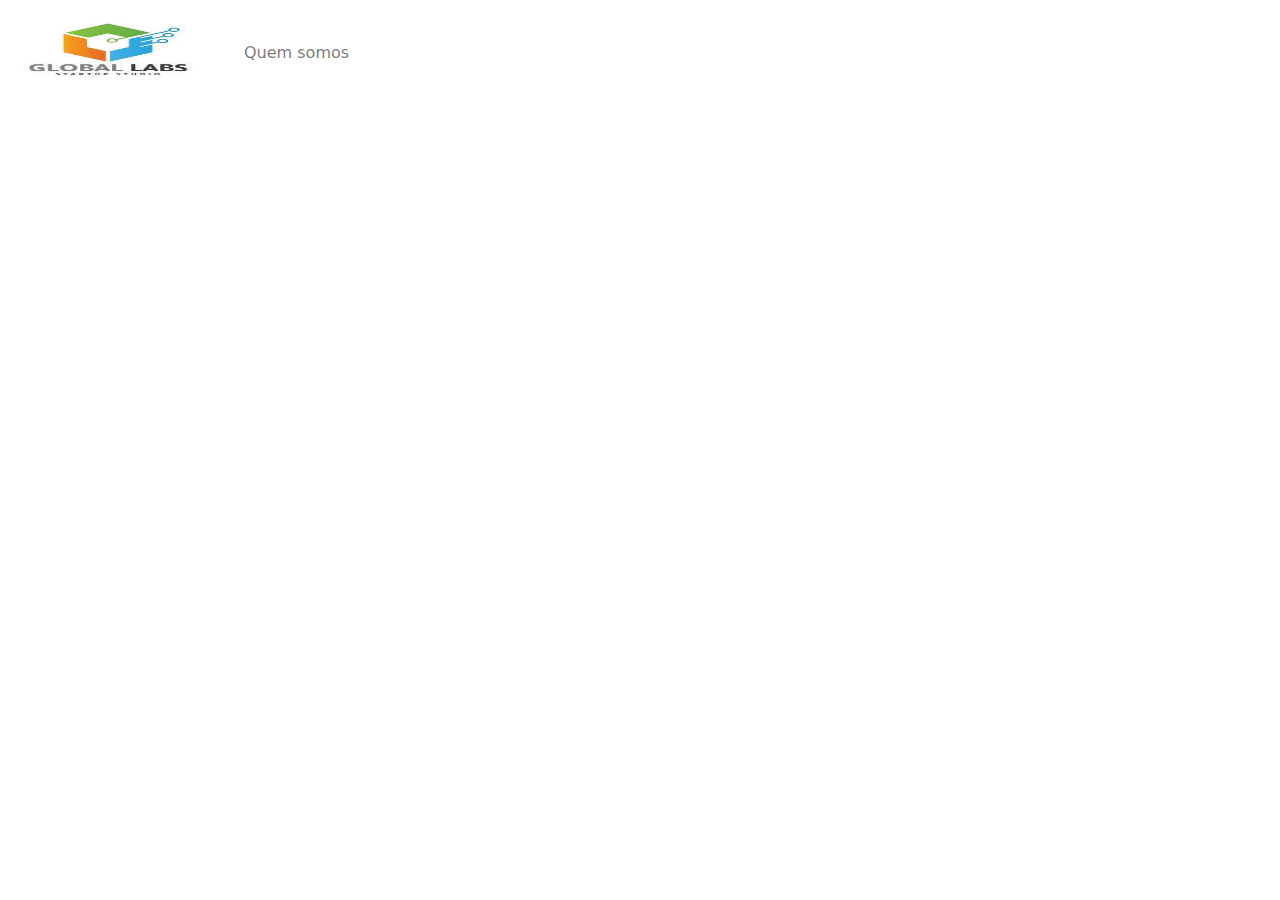
==== 4_Construindo páginas para internet com Bootstrap/index.html @ a2f017d6 "Inicio aulas Bootstrap" ====
<!DOCTYPE html>
<html lang="pt-br">
<head>
    <title>Minha página</title>
    <meta charset="utf-8">
    <link rel="stylesheet" type="text/css" href="bootstrap/css/bootstrap.min.css">
    <link rel="stylesheet" type="text/css" href="css/style.css">
</head>
<body>
    <nav class="navbar navbar-expand-lg navbar-light">
        <a class="navbar-brand" href="#">
            <img src="img/GlobalLabs.jpg" width="220" height="80">
        </a>
        <div class="collapse navbar-collapse">
            <ul class="navbar-nav">
                <li class="nav-item">
                    <a class="nav-link" href="#">Quem somos</a>
                </li>
            </ul>
        </div>
    </nav>
</body>
</html>
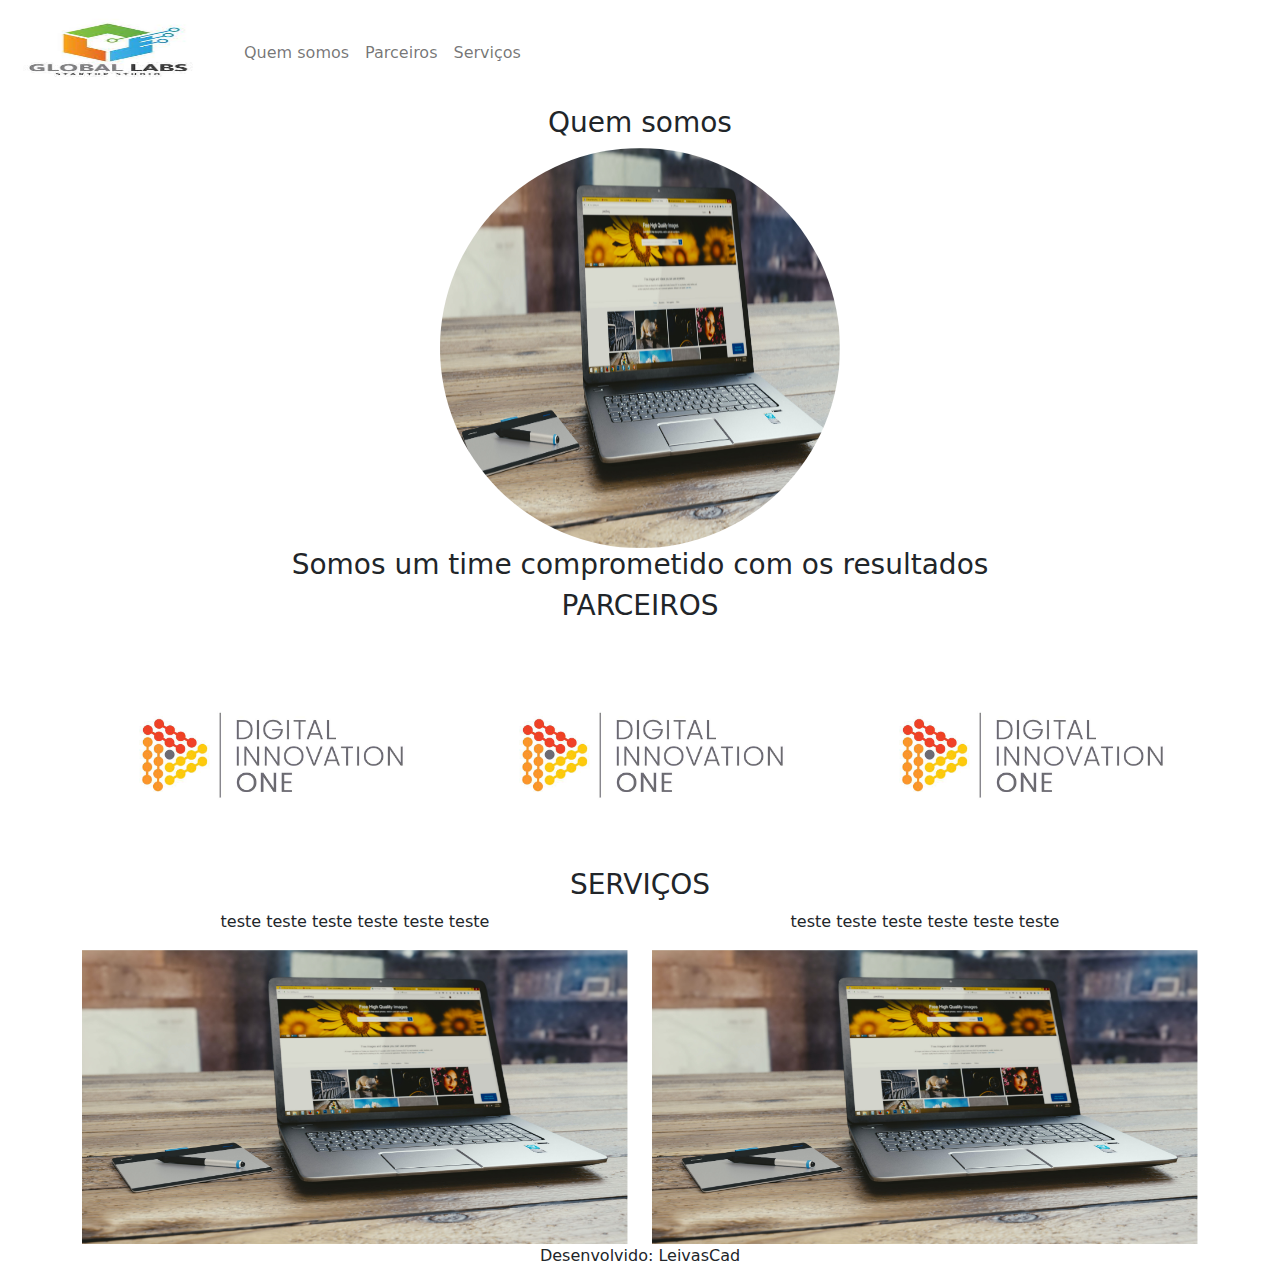
==== commit 01e248fc: "Finalização aula_(Construindo páginas para internet com Bootstrap)" ====
--- a/4_Construindo páginas para internet com Bootstrap/index.html
+++ b/4_Construindo páginas para internet com Bootstrap/index.html
@@ -7,17 +7,79 @@
     <link rel="stylesheet" type="text/css" href="css/style.css">
 </head>
 <body>
-    <nav class="navbar navbar-expand-lg navbar-light">
+    <nav class="navbar navbar-expand-lg navbar-light margin">
         <a class="navbar-brand" href="#">
             <img src="img/GlobalLabs.jpg" width="220" height="80">
         </a>
         <div class="collapse navbar-collapse">
             <ul class="navbar-nav">
                 <li class="nav-item">
-                    <a class="nav-link" href="#">Quem somos</a>
+                    <a class="nav-link" href="#quemsomos">Quem somos</a>
                 </li>
+                <li class="nav-item">
+                    <a class="nav-link" href="#parceiros">Parceiros</a>
+                </li>
+                <li class="nav-item">
+                    <a class="nav-link" href="#servicos">Serviços</a>
+                </li>                                
             </ul>
         </div>
     </nav>
+
+    <section id="quemsomos">
+        <div class="container-fluid quem-somos text-center margin">
+            <h3>Quem somos</h3>
+            <img src="img/site1.jpg" class="rounded-circle" width="400" height="400">
+            <h3>Somos um time comprometido com os resultados</h3>
+        </div>
+    </section>
+
+    <section id="parceiros">
+        <div class="container-fluid text-center margin parceiros">
+            <h3 class="margin">PARCEIROS</h3>
+            <div class="container">
+                <div class="row">
+
+                    <div class="col-lg-4">
+                        <img src="img/DigitalInnovationOne.jpg" width="100%">
+                    </div>
+                    
+                    <div class="col-lg-4">
+                        <img src="img/DigitalInnovationOne.jpg" width="100%">
+                    </div>
+                    
+                    <div class="col-lg-4">
+                        <img src="img/DigitalInnovationOne.jpg" width="100%">
+                    </div>
+                    
+                </div>
+            </div>
+        </div>
+    </section>
+
+    <section id="servicos">
+        <div class="container-fluid text-center margin servicos">
+            <h3 class="margin">SERVIÇOS</h3>
+            <div class="container">
+                <div class="row">
+
+                    <div class="col-lg-6">
+                        <p>teste teste teste teste teste teste </p>
+                        <img src="img/site1.jpg" width="100%">
+                    </div>
+
+                    <div class="col-lg-6">
+                        <p>teste teste teste teste teste teste </p>
+                        <img src="img/site1.jpg" width="100%">
+                    </div>               
+                   
+
+                </div>
+            </div>
+        </div>
+    </section>
 </body>
+<footer class="container-fluid text-center bg-footer margin">
+    <p>Desenvolvido: LeivasCad</p>
+</footer>
 </html>